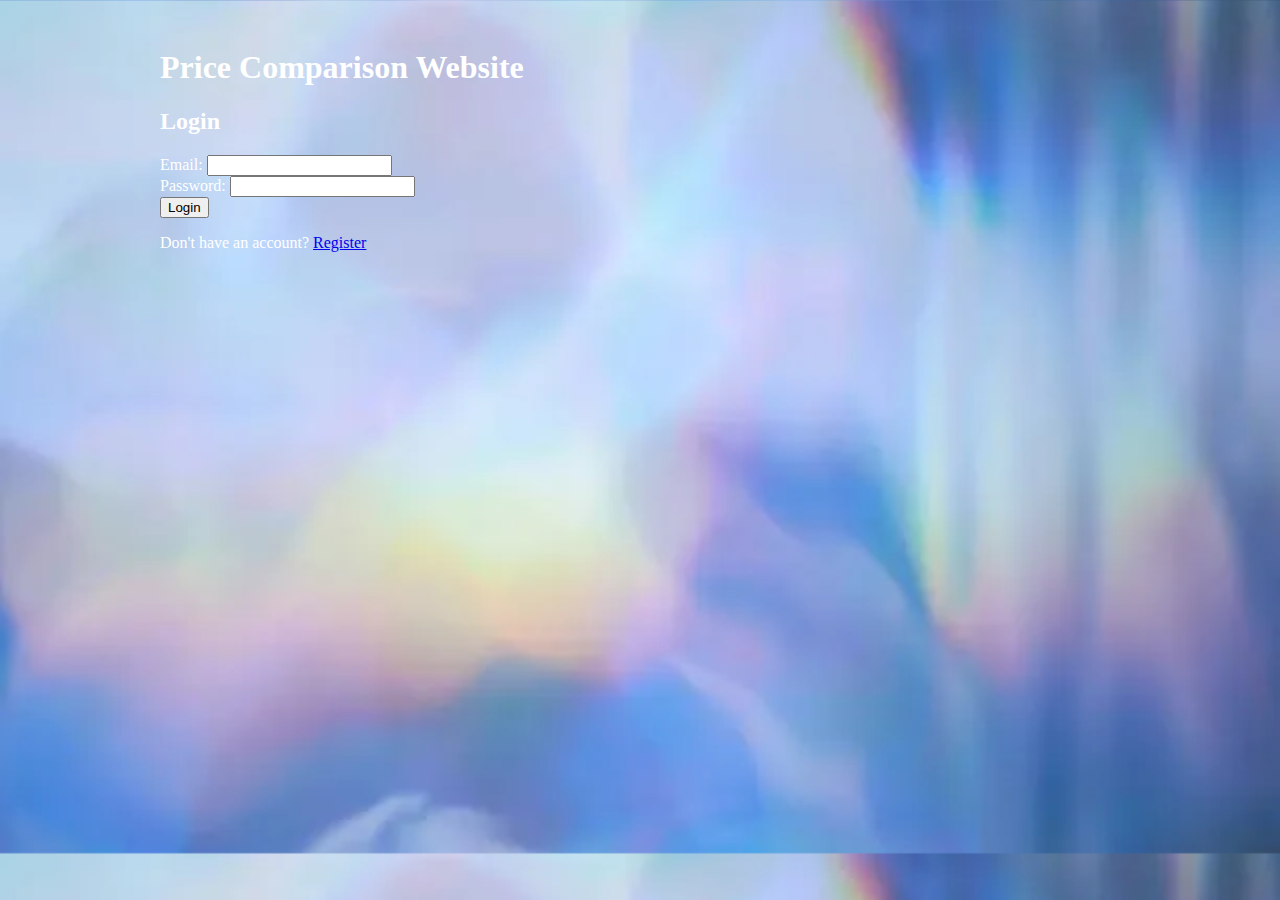
==== home.html @ 5ee0e41b "Add files via upload" ====
<!DOCTYPE html>
<html lang="en">
<head>
  <meta charset="UTF-8">
  <meta name="viewport" content="width=device-width, initial-scale=1.0">
  <title>Price Comparison Website - Login</title>
  <link rel="stylesheet" href="style.css">
</head>
<body>
  <div class="container">
    <h1>Price Comparison Website</h1>
    <h2>Login</h2>
    <form action="#">
      <div class="form-group">
        <label for="email">Email:</label>
        <input type="email" id="email" name="email" required>
      </div>
      <div class="form-group">
        <label for="password">Password:</label>
        <input type="password" id="password" name="password" required>
      </div>
      <div class="form-group">
        <button type="submit">Login</button>
      </div>
      <p>Don't have an account? <a href="#">Register</a></p>
    </form>
  </div>
</body>
</html>
---- style.css ----
body {
    background-color: #212121;
    color: #fff;
}

.header, .hero-section, .product-comparison, .about-section, .footer {
    background-color: #212121;
}

.hero-section .hero-content, .product-comparison .product-cards, .product-videos, .about-section .container {
    color: #fff;
}
body {
    background-image: url("images/background.jpg");
    background-size: cover;
}
.hero-section {
    background-image: linear-gradient(to right, #212121, #323232, #434343, #545454, #656565, #787878, #898989, #9a9a9a, #a2a2a2);
    animation: background-animation 10s ease-in-out infinite;
}

@keyframes background-animation {
    0% {
        background-position: 0% 0%;
    }
    50% {
        background-position: 100% 0%;
    }
    100% {
        background-position: 0% 0%;
    }
}

.container {
    padding: 20px;
    max-width: 960px;
    margin: 0 auto;
}

.header {
    background-color: #f0f0f0;
    padding: 20px;
}

.header .logo {
    display: block;
    margin: 0 auto;
}

.header .logo img {
    height: 50px;
}

.navigation {
    display: flex;
    justify-content: space-between;
    align-items: center;
}
.navigation li {
    margin-right: 20px;
}

.navigation a {
    text-decoration: none;
    color: #007bff;
    font-weight: bold;
}

.navigation a:hover {
    color: #006299;
}

.hero-section {
    background-color: #fff;
    padding: 100px 0;
    text-align: center;
}

.hero-section .hero-content {
    max-width: 400px;
    margin: 0 auto;
    padding: 40px;
    border-radius: 10px;
    background-color: #fff;
    box-shadow: 0px 5px 15px rgba(0, 0, 0, 0.25);
}

.hero-section .hero-content h1 {
    font-size: 40px;
    margin-bottom: 20px;
}

.hero-section .hero-content p {
    font-size: 16px;
    line-height: 1.5;
}

.hero-section .hero-content .button {
    padding: 10px 20px;
    background-color: #007bff;
    color: white;
    border-radius: 5px;
    cursor: pointer;
    margin-top: 20px;
}

.hero-section .hero-illustration {
    width: 500px;
    height: 300px;
    margin: 0 auto;
}

.product-comparison {
    padding: 50px 0;
}

.product-cards {
    display: flex;
    flex-wrap: wrap;
    margin-bottom: 30px;
}

.product-card {
    width: 300px;
    margin-right: 20px;
    box-shadow: 0 2px 4px rgba(0, 0, 0, 0.1);
}

.product-card img {
    display: block;
    width: 100%;
    height: auto;
    object-fit: cover;
}

.product-card h3 {
    margin-bottom: 10px;
    font-size: 20px;
}

.product-card p {
    font-size: 14px;
    line-height: 1.5;
}

.product-card ul {
    list-style-type: none;
    margin-bottom: 10px;
}

.product-card ul li {
    padding: 5px 0;
}

.product-card .button {
    padding: 10px 20px;
    background-color: #007bff;
    color: white;
    border-radius: 5px;
    cursor: pointer;
}

.product-videos {
    margin-bottom: 30px;
}

.about-section {
    padding: 50px 0;
}

.about-section .container {
    max-width: 600px;
    margin: 0 auto;
}

.about-section .container h2 {
    font-size: 24px;
    margin-bottom: 20px;
    text-align: center;
}

.about-section .container p {
    font-size: 16px;
    line-height: 1.5;
}

.about-section .container .button {
    text-align: center;
}

.footer {
    background-color: #f0f0f0;
    padding: 20px;
    text-align: center;
}
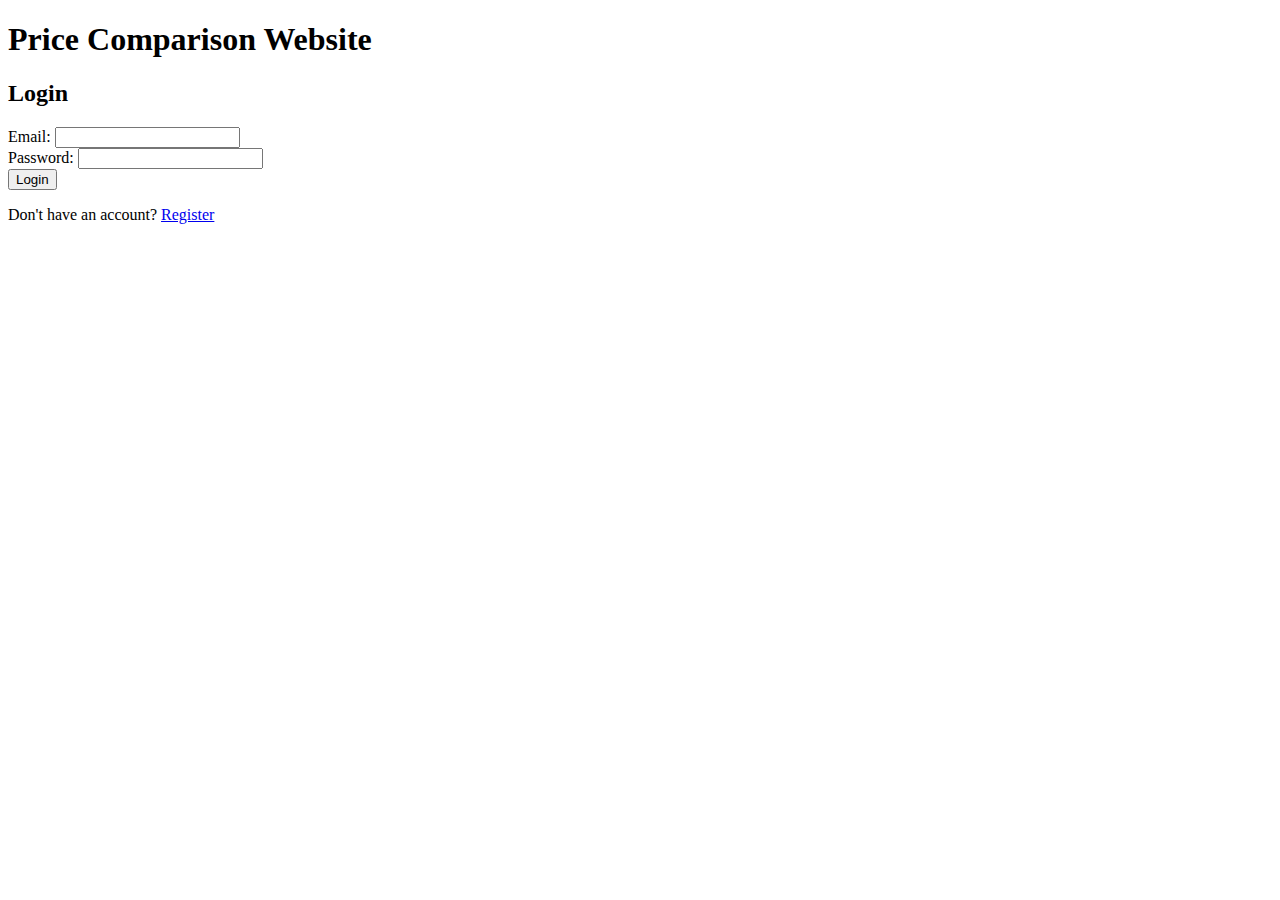
==== commit 48ad16da: "Add files via upload" ====
--- a/home.html
+++ b/home.html
@@ -4,7 +4,7 @@
   <meta charset="UTF-8">
   <meta name="viewport" content="width=device-width, initial-scale=1.0">
   <title>Price Comparison Website - Login</title>
-  <link rel="stylesheet" href="style.css">
+  <link rel="stylesheet" href="home.css">
 </head>
 <body>
   <div class="container">
